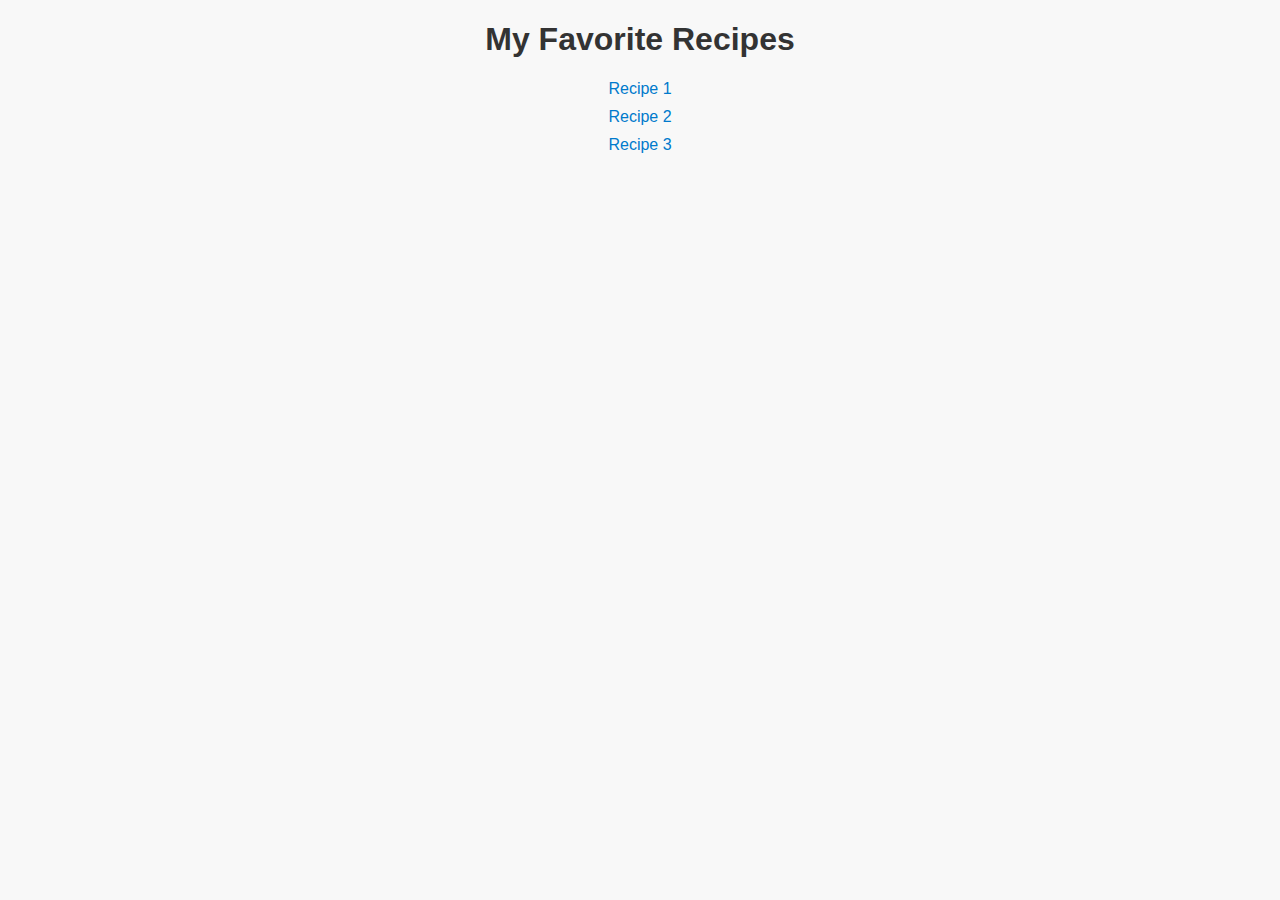
==== index.html @ 44f3c67a "Add initial content to index.html and styles.css" ====
<!DOCTYPE html>
<html lang="en">
<head>
  <meta charset="UTF-8">
  <meta name="viewport" content="width=device-width, initial-scale=1.0">
  <title>My Recipes</title>
  <link rel="stylesheet" href="styles.css">
</head>
<body>
  <h1>My Favorite Recipes</h1>
  <ul>
    <li><a href="recipe1.html">Recipe 1</a></li>
    <li><a href="recipe2.html">Recipe 2</a></li>
    <li><a href="recipe3.html">Recipe 3</a></li>
  </ul>
</body>
</html>
---- styles.css ----
body {
    font-family: Arial, sans-serif;
    background-color: #f8f8f8;
    margin: 0;
    padding: 0;
    text-align: center;
}

h1 {
    color: #333;
}

ul {
    list-style-type: none;
    padding: 0;
}

li {
    margin: 10px 0;
}

a {
    text-decoration: none;
    color: #007acc;
}

a:hover {
    text-decoration: underline;
}
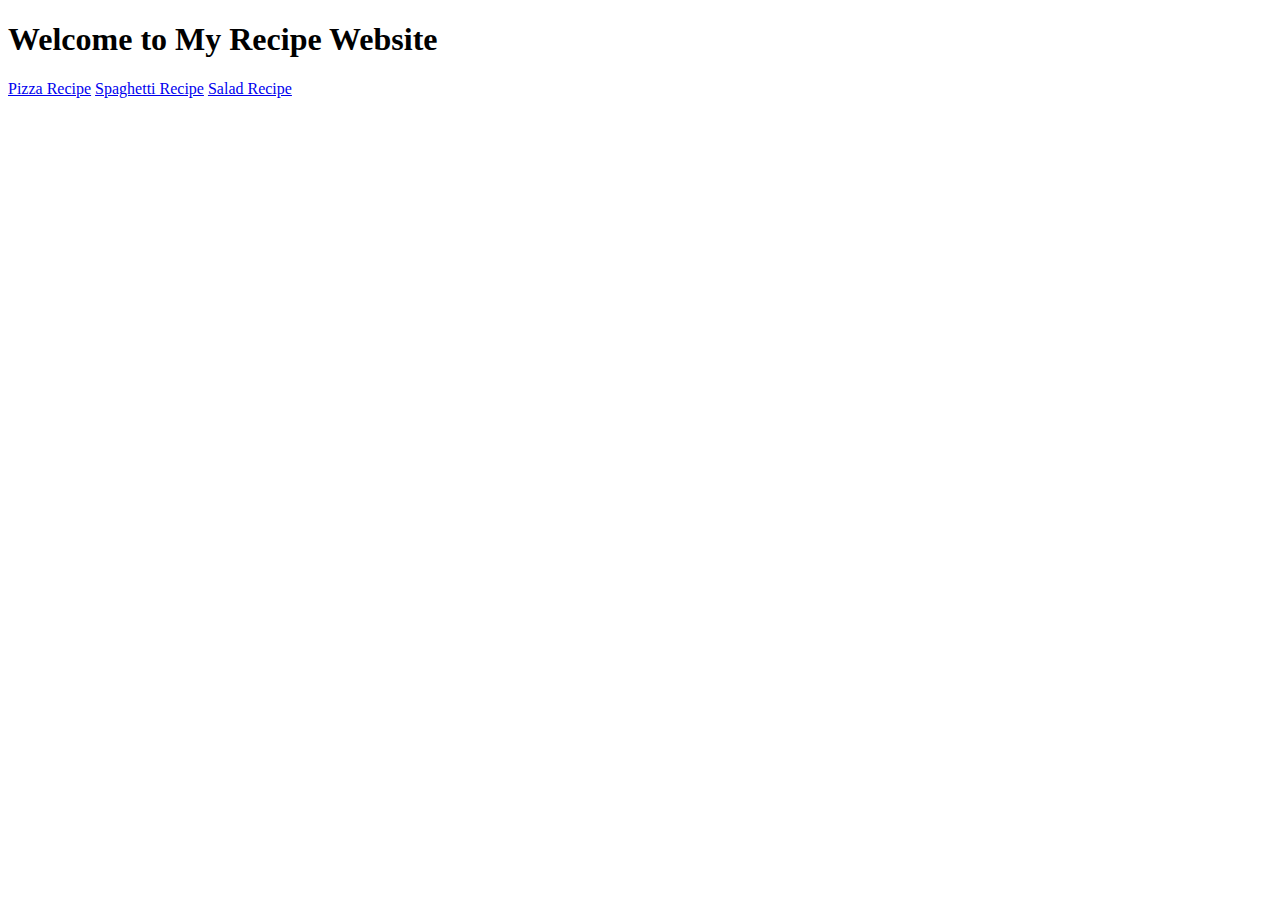
==== commit f8b5103b: "Link recipes in index.html and add content to recipe files" ====
--- a/index.html
+++ b/index.html
@@ -3,15 +3,14 @@
 <head>
   <meta charset="UTF-8">
   <meta name="viewport" content="width=device-width, initial-scale=1.0">
-  <title>My Recipes</title>
-  <link rel="stylesheet" href="styles.css">
+  <title>My Recipe Website</title>
 </head>
 <body>
-  <h1>My Favorite Recipes</h1>
-  <ul>
-    <li><a href="recipe1.html">Recipe 1</a></li>
-    <li><a href="recipe2.html">Recipe 2</a></li>
-    <li><a href="recipe3.html">Recipe 3</a></li>
-  </ul>
+  <h1>Welcome to My Recipe Website</h1>
+  <nav>
+    <a href="pizza.html">Pizza Recipe</a>
+    <a href="spaghetti.html">Spaghetti Recipe</a>
+    <a href="salad.html">Salad Recipe</a>
+  </nav>
 </body>
 </html>
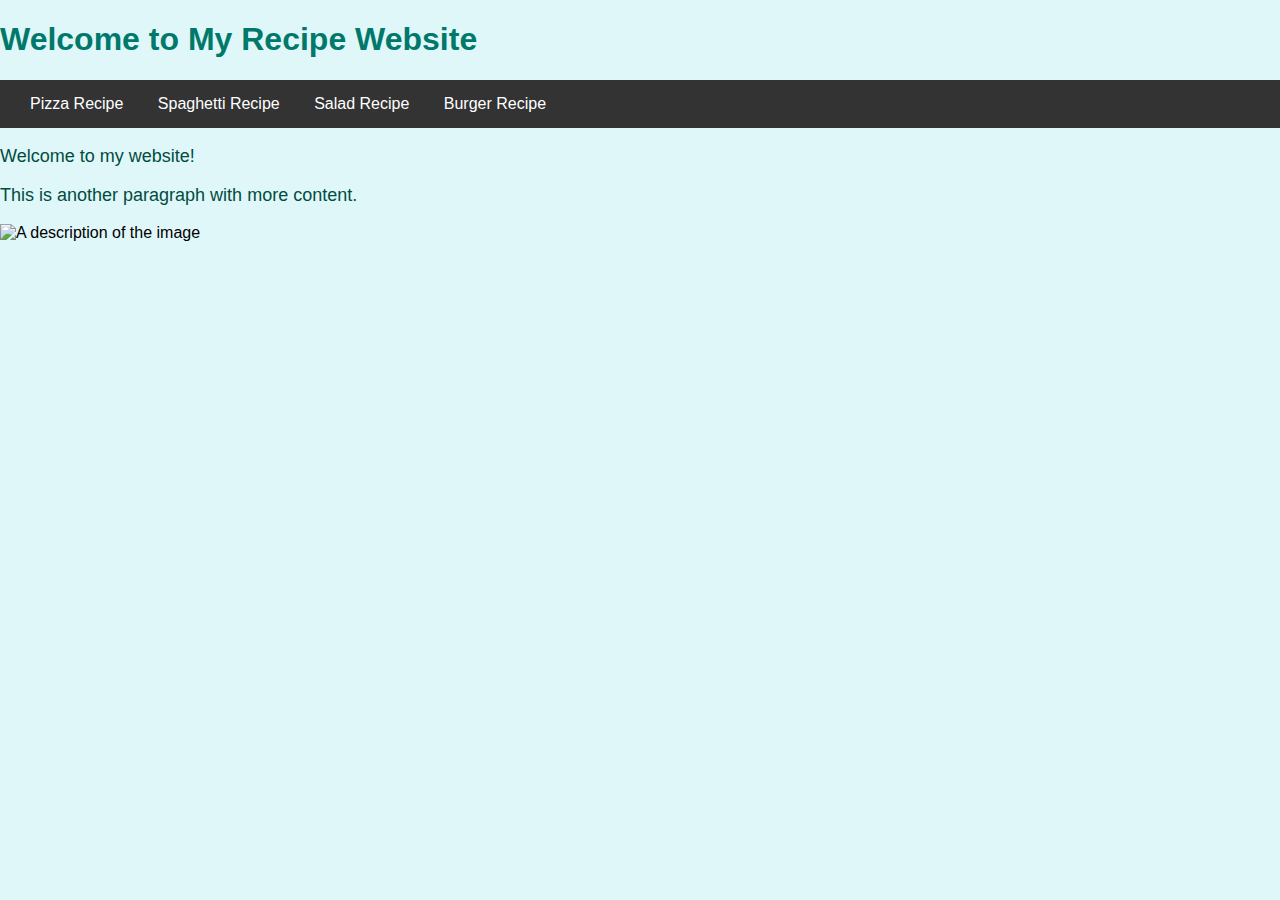
==== commit f5e3421f: "Update index.html and styles.css" ====
--- a/index.html
+++ b/index.html
@@ -4,6 +4,7 @@
   <meta charset="UTF-8">
   <meta name="viewport" content="width=device-width, initial-scale=1.0">
   <title>My Recipe Website</title>
+  <link rel="stylesheet" href="styles.css">
 </head>
 <body>
   <h1>Welcome to My Recipe Website</h1>
@@ -11,6 +12,10 @@
     <a href="pizza.html">Pizza Recipe</a>
     <a href="spaghetti.html">Spaghetti Recipe</a>
     <a href="salad.html">Salad Recipe</a>
+    <a href="burger.html">Burger Recipe</a>
   </nav>
+  <p>Welcome to my website!</p>
+  <p>This is another paragraph with more content.</p>
+  <img src="image.jpg" alt="A description of the image">
 </body>
 </html>
--- a/styles.css
+++ b/styles.css
@@ -0,0 +1,46 @@
+body {
+    background-color: #e0f7fa;
+    font-family: Arial, sans-serif;
+    margin: 0;
+    padding: 0;
+}
+
+nav {
+    background-color: #333;
+    color: white;
+    padding: 15px;
+}
+
+nav a {
+    color: white;
+    margin: 0 15px;
+    text-decoration: none;
+}
+
+h1 {
+    color: #00796b;
+}
+
+p {
+    font-size: 18px;
+    color: #004d40;
+}
+
+h2 {
+    color: #666;
+}
+
+img {
+    width: 200px;
+    height: auto;
+}
+
+footer {
+    background-color: #333;
+    color: white;
+    text-align: center;
+    padding: 10px;
+    position: fixed;
+    width: 100%;
+    bottom: 0;
+}
